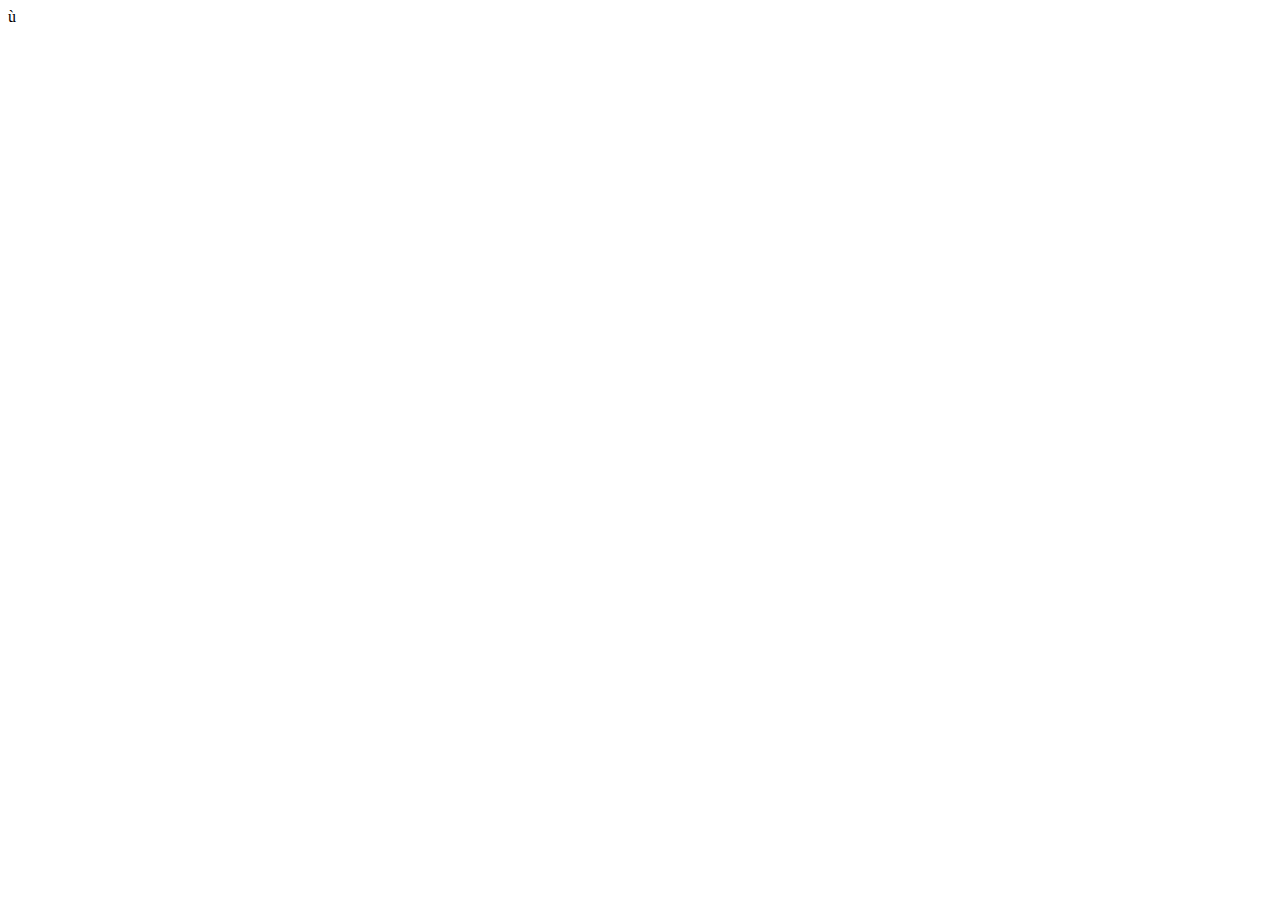
==== index.html @ 7c928fa2 "project scaffholding" ====
<!DOCTYPE html>
<html lang="en">
<head>
    <meta charset="UTF-8">
    <meta http-equiv="X-UA-Compatible" content="IE=edge">
    <meta name="viewport" content="width=device-width, initial-scale=1.0">
    <title>Layout Example</title>
    <link rel="stylesheet" href="css/style.css">
</head>
<body>

    ù


    
</body>
</html>
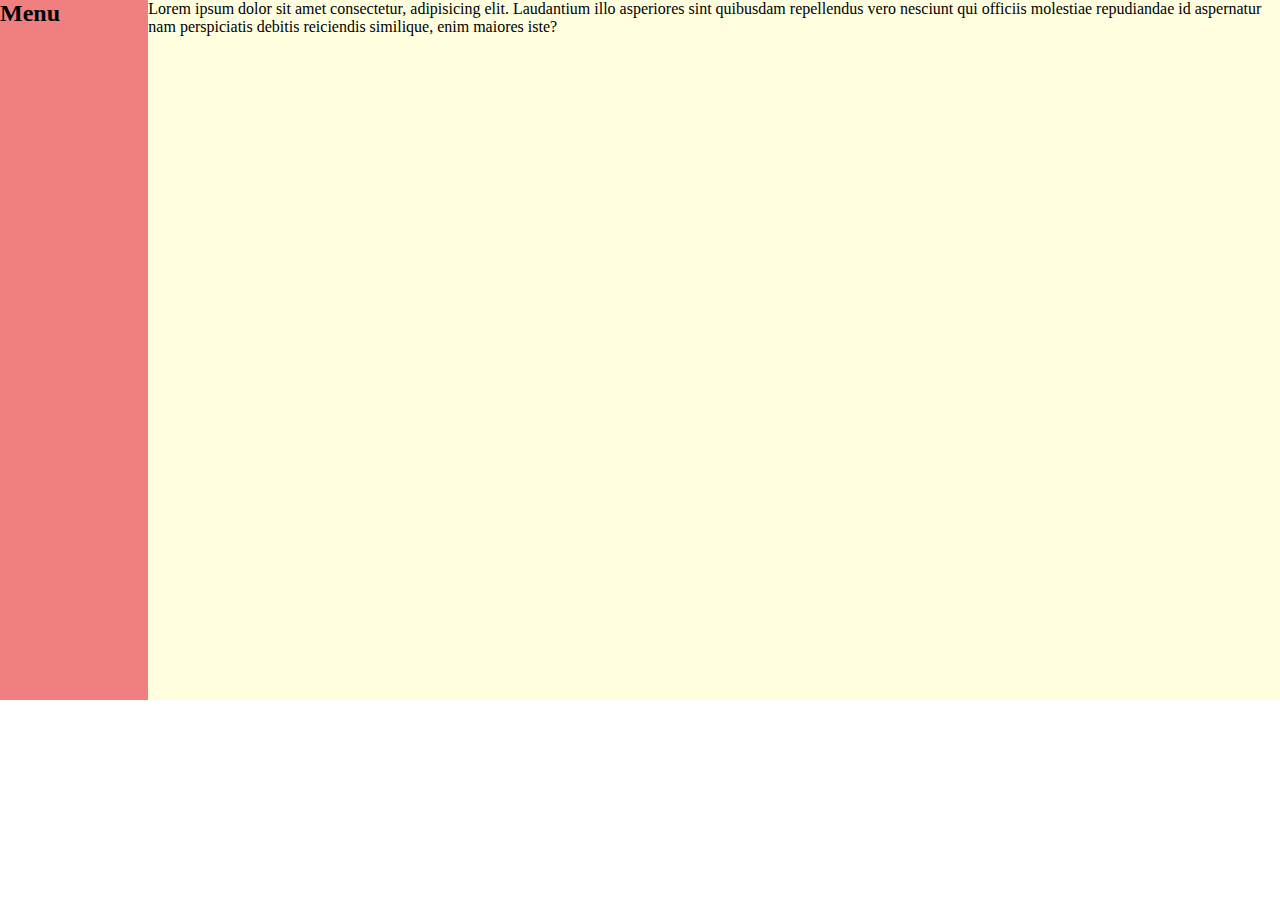
==== commit ee9676f1: "navbar+main" ====
--- a/index.html
+++ b/index.html
@@ -9,7 +9,15 @@
 </head>
 <body>
 
-    ù
+    <div class="container">
+        <nav>
+            <h2>Menu</h2>
+        </nav>
+
+        <main>
+            Lorem ipsum dolor sit amet consectetur, adipisicing elit. Laudantium illo asperiores sint quibusdam repellendus vero nesciunt qui officiis molestiae repudiandae id aspernatur nam perspiciatis debitis reiciendis similique, enim maiores iste?
+        </main>
+    </div>
 
 
     
--- a/css/style.css
+++ b/css/style.css
@@ -0,0 +1,29 @@
+/* RESET */
+*{
+    margin: 0;
+    padding: 0;
+    box-sizing: border-box;
+}
+
+
+.container{
+    display: flex;
+
+    /* DEBUG */
+    height: 700px;
+    background-color: lightgreen;
+}
+nav{
+    width: 200px;
+
+
+    /* DEBUG */
+    background-color: lightcoral;
+}
+main{
+    flex-grow: 1;
+
+
+    /* DEBUG */
+    background-color: lightyellow;
+}
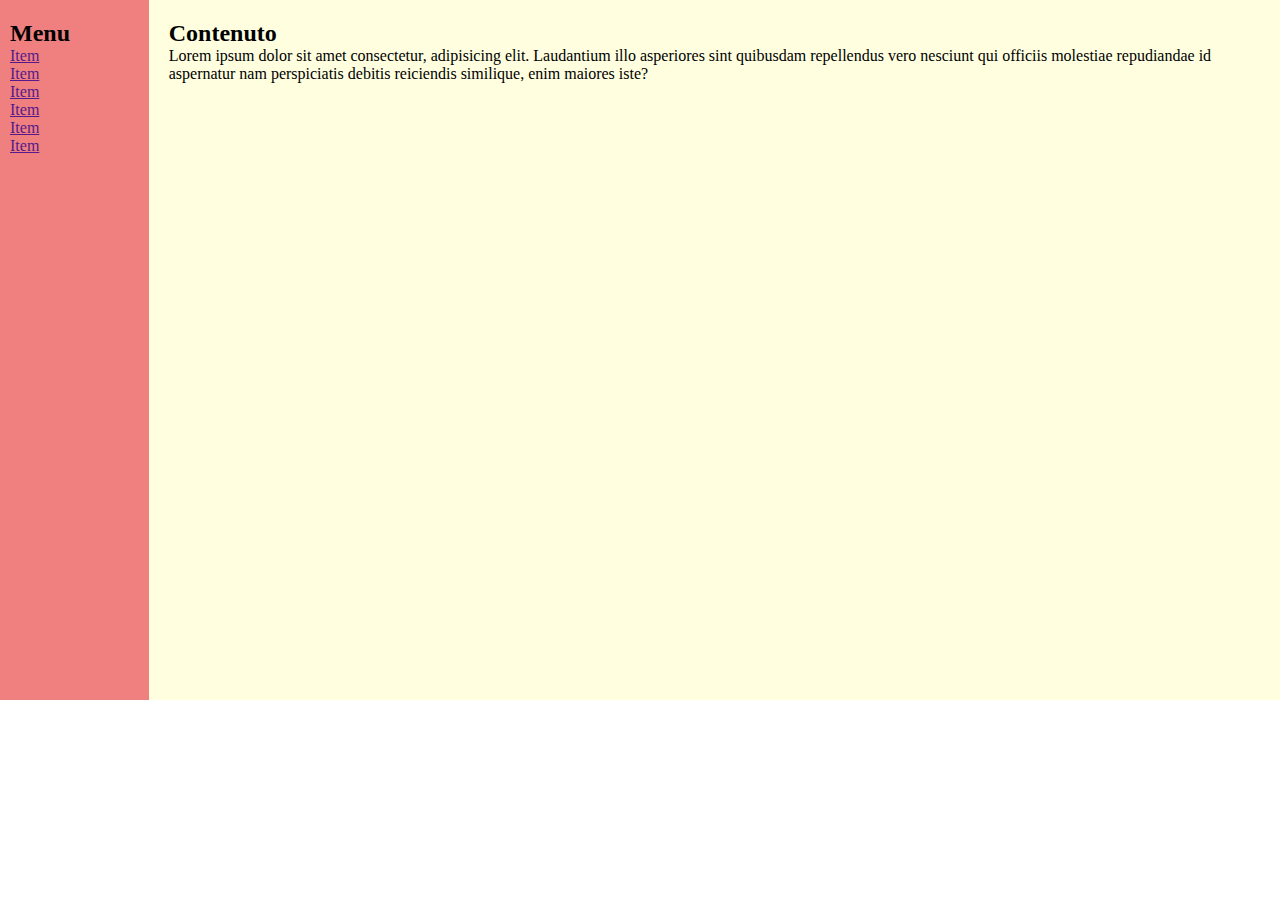
==== commit 7e74973f: "update" ====
--- a/index.html
+++ b/index.html
@@ -12,9 +12,30 @@
     <div class="container">
         <nav>
             <h2>Menu</h2>
+                <ul> 
+                    <li>
+                        <a href="">Item</a>
+                    </li>
+                    <li>
+                        <a href="">Item</a>
+                    </li>
+                    <li>
+                        <a href="">Item</a>
+                    </li>
+                    <li>
+                        <a href="">Item</a>
+                    </li>
+                    <li>
+                        <a href="">Item</a>
+                    </li>
+                    <li>
+                        <a href="">Item</a>
+                    </li>
+                </ul>    
         </nav>
 
         <main>
+            <h2>Contenuto</h2>
             Lorem ipsum dolor sit amet consectetur, adipisicing elit. Laudantium illo asperiores sint quibusdam repellendus vero nesciunt qui officiis molestiae repudiandae id aspernatur nam perspiciatis debitis reiciendis similique, enim maiores iste?
         </main>
     </div>
--- a/css/style.css
+++ b/css/style.css
@@ -1,3 +1,8 @@
+:root{
+    /* radice: serve per settare una regola alla radice del documento */
+   --sidebar-width: 200px;
+}
+
 /* RESET */
 *{
     margin: 0;
@@ -14,14 +19,17 @@
     background-color: lightgreen;
 }
 nav{
-    width: 200px;
+    width: var(--sidebar-width);
+    padding: 20px 10px;
 
 
     /* DEBUG */
     background-color: lightcoral;
 }
 main{
-    flex-grow: 1;
+    /* flex-grow: 1; alternativa*/
+    width: calc(100%- var(--sidebar-width));
+    padding: 20px;
 
 
     /* DEBUG */
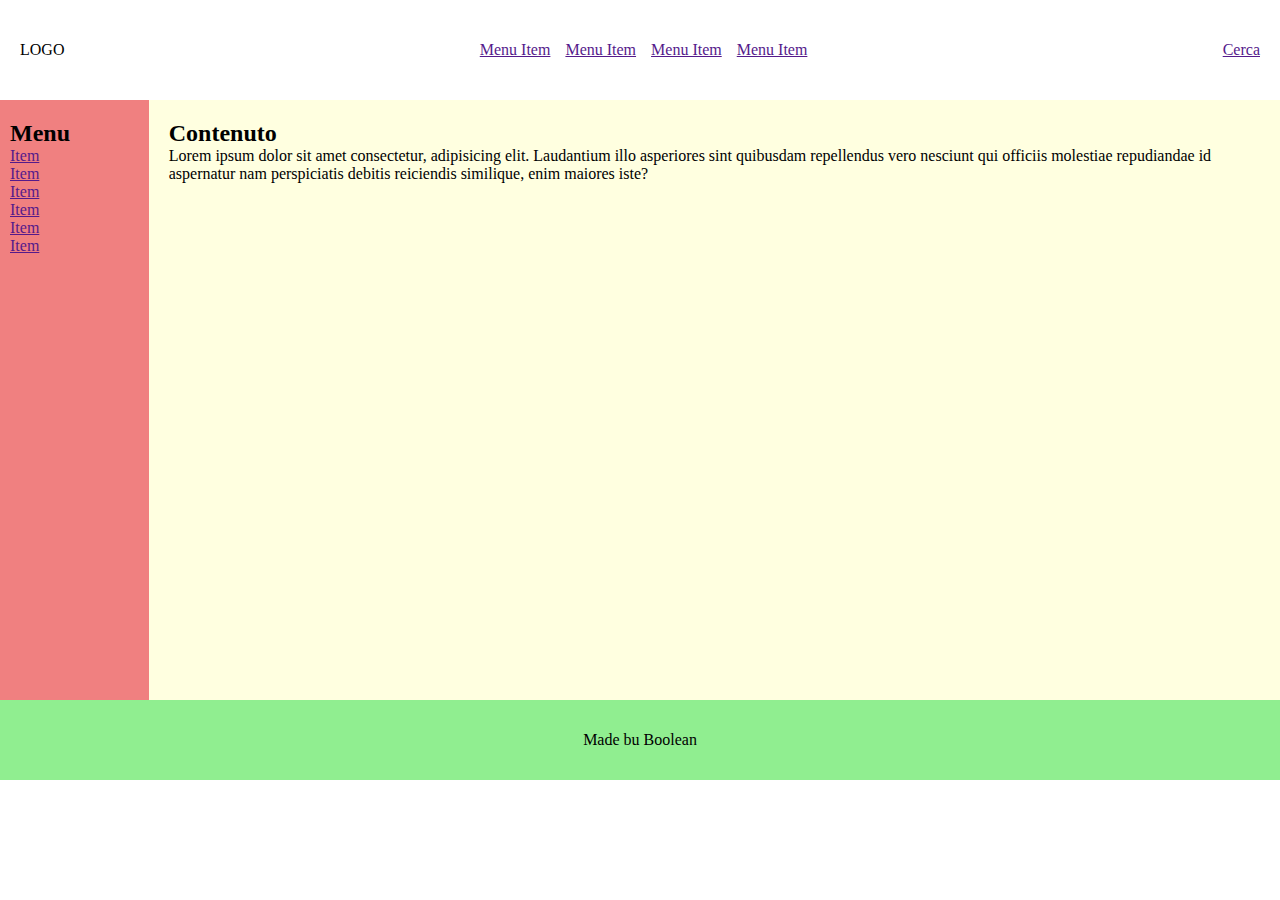
==== commit 3087d6cf: "layout complete" ====
--- a/index.html
+++ b/index.html
@@ -9,8 +9,24 @@
 </head>
 <body>
 
+
+    <header>
+        
+        <div class="logo">LOGO</div>
+        <div class="header-nav">
+            <ul>
+                <li><a href="">Menu Item</a></li>
+                <li><a href="">Menu Item</a></li>
+                <li><a href="">Menu Item</a></li>
+                <li><a href="">Menu Item</a></li>
+            </ul>
+        </div>
+        <div class="action"><a href="">Cerca</a></div>
+    </header>
+    
+    <!-- MAIN -->
     <div class="container">
-        <nav>
+        <nav class="nav">
             <h2>Menu</h2>
                 <ul> 
                     <li>
@@ -39,6 +55,9 @@
             Lorem ipsum dolor sit amet consectetur, adipisicing elit. Laudantium illo asperiores sint quibusdam repellendus vero nesciunt qui officiis molestiae repudiandae id aspernatur nam perspiciatis debitis reiciendis similique, enim maiores iste?
         </main>
     </div>
+    <footer>
+        <p>Made bu Boolean</p>
+    </footer>
 
 
     
--- a/css/style.css
+++ b/css/style.css
@@ -10,19 +10,32 @@
     box-sizing: border-box;
 }
 
+/* HEADER */
+header{
+    height: 100px;
+    display: flex;
+    justify-content: space-between;
+    align-items: center;
+    padding: 0 20px;
+}
+.header-nav ul{
+    list-style: none;
+    display: flex;
+    gap: 15px;
 
+}
+/* MAIN */
 .container{
     display: flex;
 
     /* DEBUG */
-    height: 700px;
+    min-height: 600px;
     background-color: lightgreen;
 }
+
 nav{
     width: var(--sidebar-width);
     padding: 20px 10px;
-
-
     /* DEBUG */
     background-color: lightcoral;
 }
@@ -35,3 +48,13 @@
     /* DEBUG */
     background-color: lightyellow;
 }
+
+/* FOOTER */
+footer{
+    display: flex;
+    justify-content: center;
+    align-items: center;
+    min-height: 80px;
+    /* debug */
+    background-color: lightgreen;
+}
